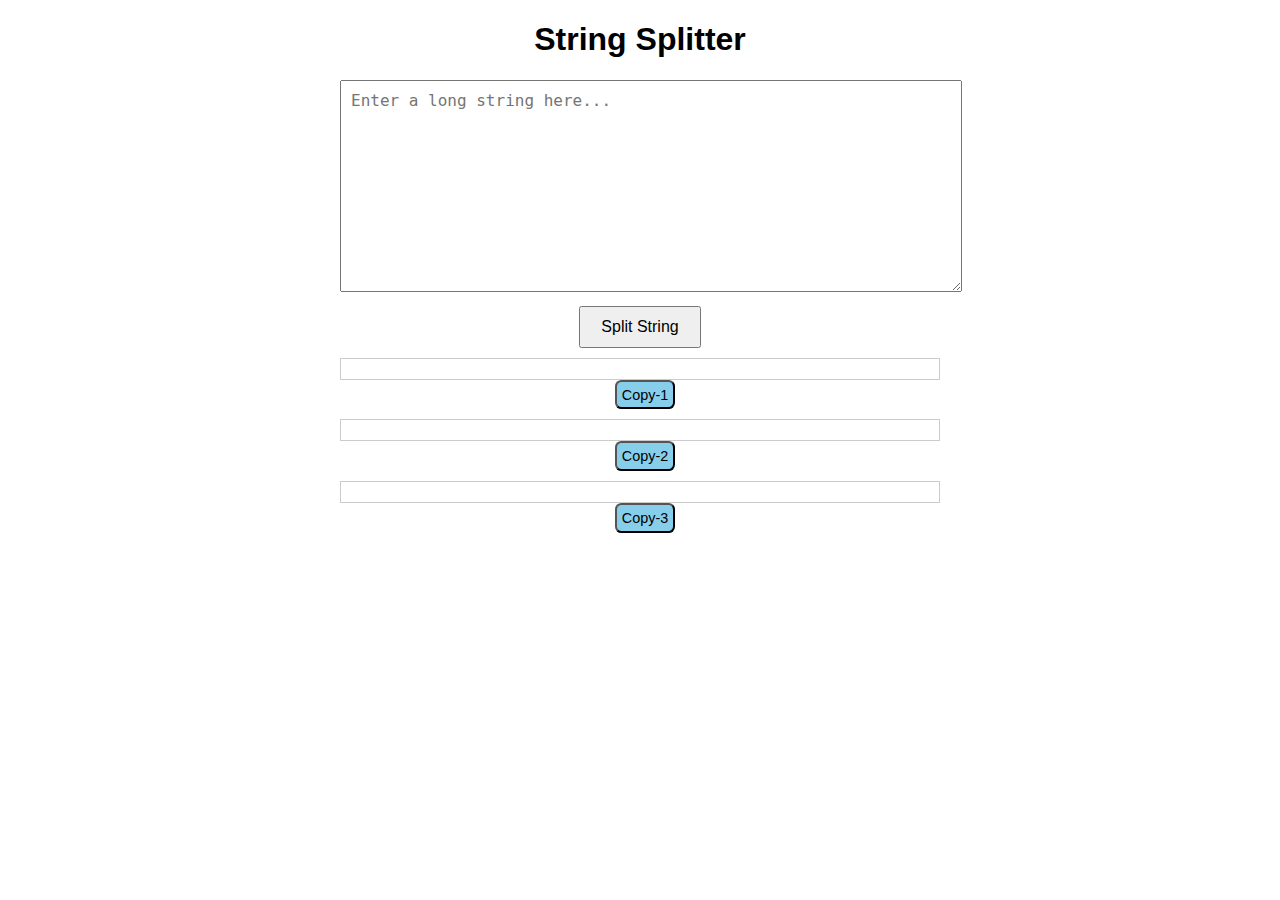
==== index.html @ 3c6dfa39 "Rename home.html to index.html" ====
<!DOCTYPE html>
<html lang="en">
<head>
    <meta charset="UTF-8">
    <meta name="viewport" content="width=device-width, initial-scale=1.0">
    <title>String Splitter</title>
    <link rel="stylesheet" href="style.css">
</head>
<body>
    <div class="container">
        <h1>String Splitter</h1>
        <textarea id="inputText" rows="10" placeholder="Enter a long string here..."></textarea>
        <button onclick="splitString()">Split String</button>
        <div id="output">
          <div class="output-section" id="output1"></div>
          <button onclick="copyToClipboard('output1')" class="copy-button">Copy-1</button>
          <div class="output-section" id="output2"></div>
          <button onclick="copyToClipboard('output2')" class="copy-button">Copy-2</button>
          <div class="output-section" id="output3"></div>
          <button onclick="copyToClipboard('output3')" class="copy-button">Copy-3</button>
        </div>
      </div>
    </div>
    <script src="scripts.js"></script>
</body>
</html>
---- style.css ----
body {
  font-family: Arial, sans-serif;
  display: flex;
  justify-content: center;
  height: 100vh;
  margin: 0;
}

.container {
  width: 80%;
  max-width: 600px;
  text-align: center;
}

textarea {
  width: 100%;
  padding: 10px;
  margin-bottom: 10px;
  font-size: 16px;
}

button {
  padding: 10px 20px;
  font-size: 16px;
  cursor: pointer;
}

.output-section {
  border: 1px solid #ccc;
  padding: 10px;
  margin-top: 10px;
  text-align: left;
  white-space: pre-wrap;
}

#output{
  padding-bottom: 2rem;
  /* display: none; Initially hidden */
}

.copy-button {
  margin-left: 10px;
  padding: 0.3rem;
  font-size: 0.9rem;
  background-color: skyblue;
  border-radius: 0.4rem;
  /* display: none; Initially hidden */
}
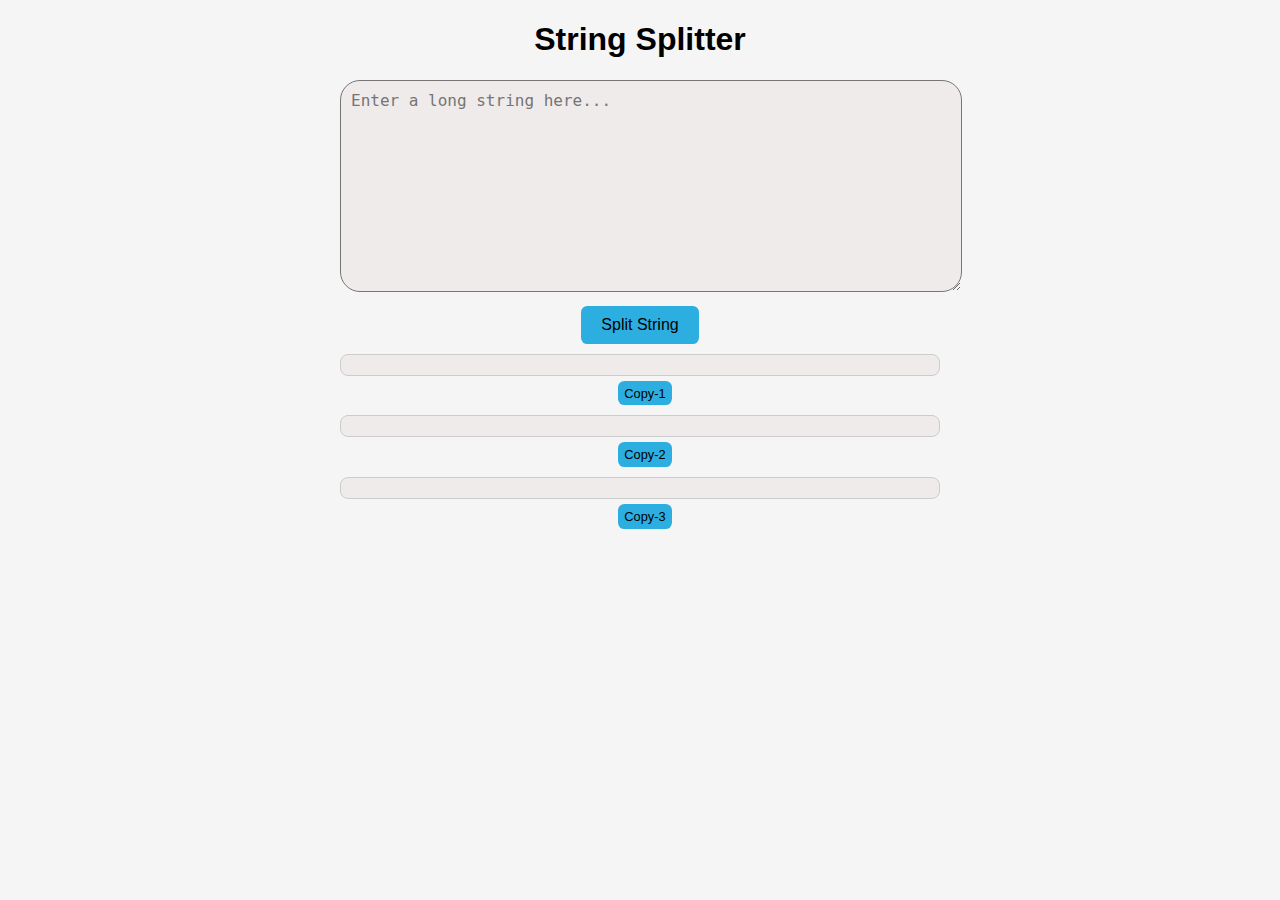
==== commit d24d361d: "Added message instead of alert" ====
--- a/index.html
+++ b/index.html
@@ -8,6 +8,7 @@
 </head>
 <body>
     <div class="container">
+      <div id="msg">Copied</div>
         <h1>String Splitter</h1>
         <textarea id="inputText" rows="10" placeholder="Enter a long string here..."></textarea>
         <button onclick="splitString()">Split String</button>
--- a/style.css
+++ b/style.css
@@ -1,5 +1,6 @@
 body {
   font-family: Arial, sans-serif;
+  background-color: whitesmoke;
   display: flex;
   justify-content: center;
   height: 100vh;
@@ -14,23 +15,31 @@
 
 textarea {
   width: 100%;
+  background-color: rgb(240, 235, 235);
   padding: 10px;
   margin-bottom: 10px;
   font-size: 16px;
+  border-radius: 20px;
 }
 
 button {
   padding: 10px 20px;
   font-size: 16px;
   cursor: pointer;
+  background-color: rgb(44, 174, 225);
+  border-radius: 0.4rem;
+  border: none;
 }
 
 .output-section {
   border: 1px solid #ccc;
+  background-color: rgb(240, 235, 235);
   padding: 10px;
   margin-top: 10px;
   text-align: left;
   white-space: pre-wrap;
+  margin-bottom: 5px;
+  border-radius: 8px;
 }
 
 #output{
@@ -40,9 +49,20 @@
 
 .copy-button {
   margin-left: 10px;
-  padding: 0.3rem;
-  font-size: 0.9rem;
-  background-color: skyblue;
-  border-radius: 0.4rem;
+  padding: 0.3rem 0.4rem;
+  font-size: 0.8rem;
+  background-color: rgb(44, 174, 225);
+  /* color: white; */
   /* display: none; Initially hidden */
+}
+
+#msg{
+  background-color: rgb(47, 102, 255);
+  position: absolute;
+  left: 80%;
+  margin-top: 1rem;
+  padding: 0.5rem 1rem;
+  border-radius: 8px;
+  color: white;
+  display: none;
 }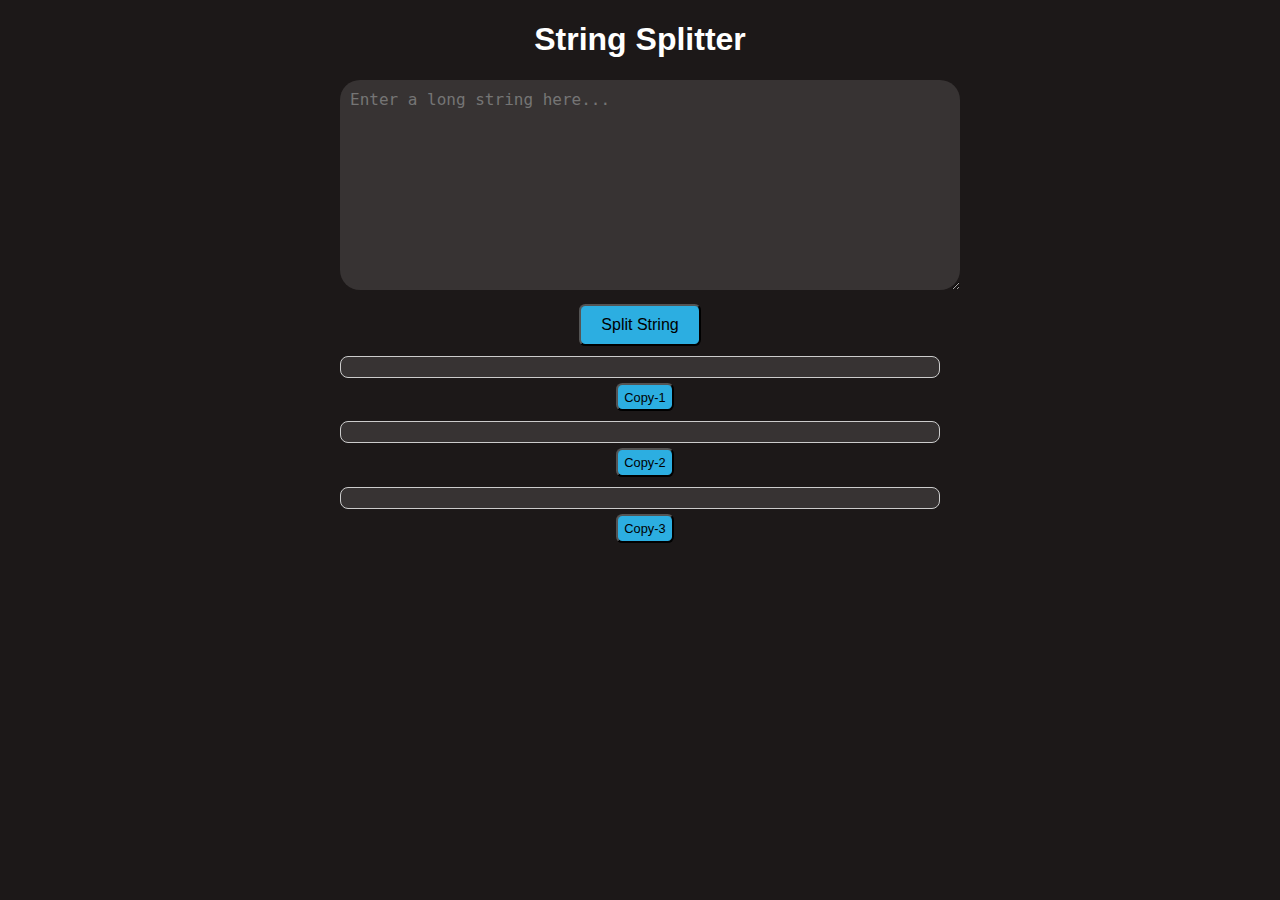
==== commit 58b10e80: "Updated" ====
--- a/index.html
+++ b/index.html
@@ -9,7 +9,7 @@
 <body>
     <div class="container">
       <div id="msg">Copied</div>
-        <h1>String Splitter</h1>
+        <h1 class="heading">String Splitter</h1>
         <textarea id="inputText" rows="10" placeholder="Enter a long string here..."></textarea>
         <button onclick="splitString()">Split String</button>
         <div id="output">
--- a/style.css
+++ b/style.css
@@ -1,10 +1,14 @@
 body {
   font-family: Arial, sans-serif;
-  background-color: whitesmoke;
+  background-color: rgb(28, 24, 24);
   display: flex;
   justify-content: center;
   height: 100vh;
   margin: 0;
+}
+
+.heading{
+  color: white;
 }
 
 .container {
@@ -15,11 +19,12 @@
 
 textarea {
   width: 100%;
-  background-color: rgb(240, 235, 235);
+  background-color: rgb(55, 51, 51);
   padding: 10px;
   margin-bottom: 10px;
   font-size: 16px;
   border-radius: 20px;
+  border: none
 }
 
 button {
@@ -28,12 +33,11 @@
   cursor: pointer;
   background-color: rgb(44, 174, 225);
   border-radius: 0.4rem;
-  border: none;
 }
 
 .output-section {
   border: 1px solid #ccc;
-  background-color: rgb(240, 235, 235);
+  background-color: rgb(55, 51, 51);
   padding: 10px;
   margin-top: 10px;
   text-align: left;
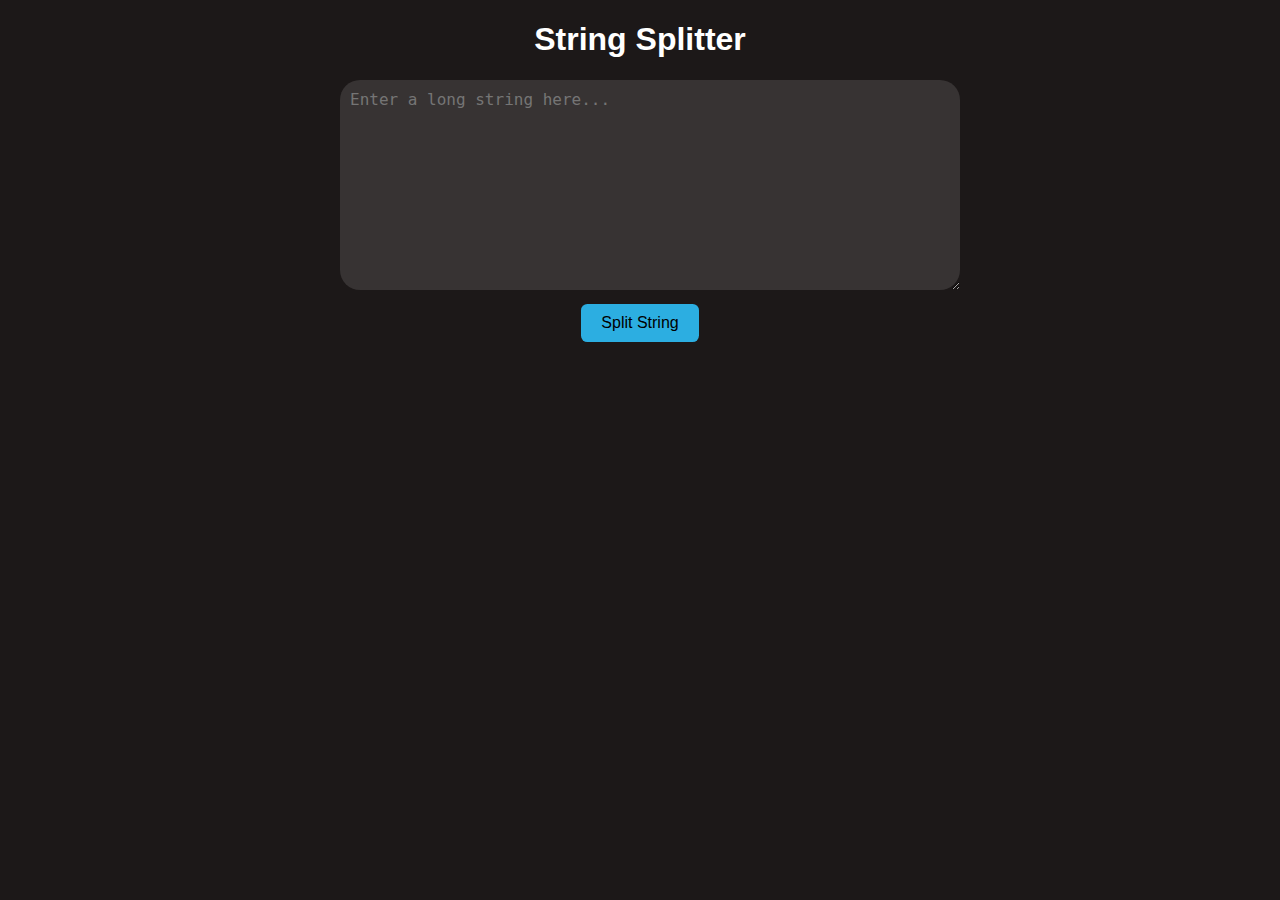
==== commit 102399f0: "Update index.html" ====
--- a/index.html
+++ b/index.html
@@ -8,19 +8,11 @@
 </head>
 <body>
     <div class="container">
-      <div id="msg">Copied</div>
+        <div id="msg" style="display: none;">Copied</div>
         <h1 class="heading">String Splitter</h1>
         <textarea id="inputText" rows="10" placeholder="Enter a long string here..."></textarea>
         <button onclick="splitString()">Split String</button>
-        <div id="output">
-          <div class="output-section" id="output1"></div>
-          <button onclick="copyToClipboard('output1')" class="copy-button">Copy-1</button>
-          <div class="output-section" id="output2"></div>
-          <button onclick="copyToClipboard('output2')" class="copy-button">Copy-2</button>
-          <div class="output-section" id="output3"></div>
-          <button onclick="copyToClipboard('output3')" class="copy-button">Copy-3</button>
-        </div>
-      </div>
+        <div id="output"></div> <!-- This will hold the dynamically created output sections -->
     </div>
     <script src="scripts.js"></script>
 </body>
--- a/style.css
+++ b/style.css
@@ -19,6 +19,7 @@
 
 textarea {
   width: 100%;
+  color: white;
   background-color: rgb(55, 51, 51);
   padding: 10px;
   margin-bottom: 10px;
@@ -33,6 +34,7 @@
   cursor: pointer;
   background-color: rgb(44, 174, 225);
   border-radius: 0.4rem;
+  border: none;
 }
 
 .output-section {
